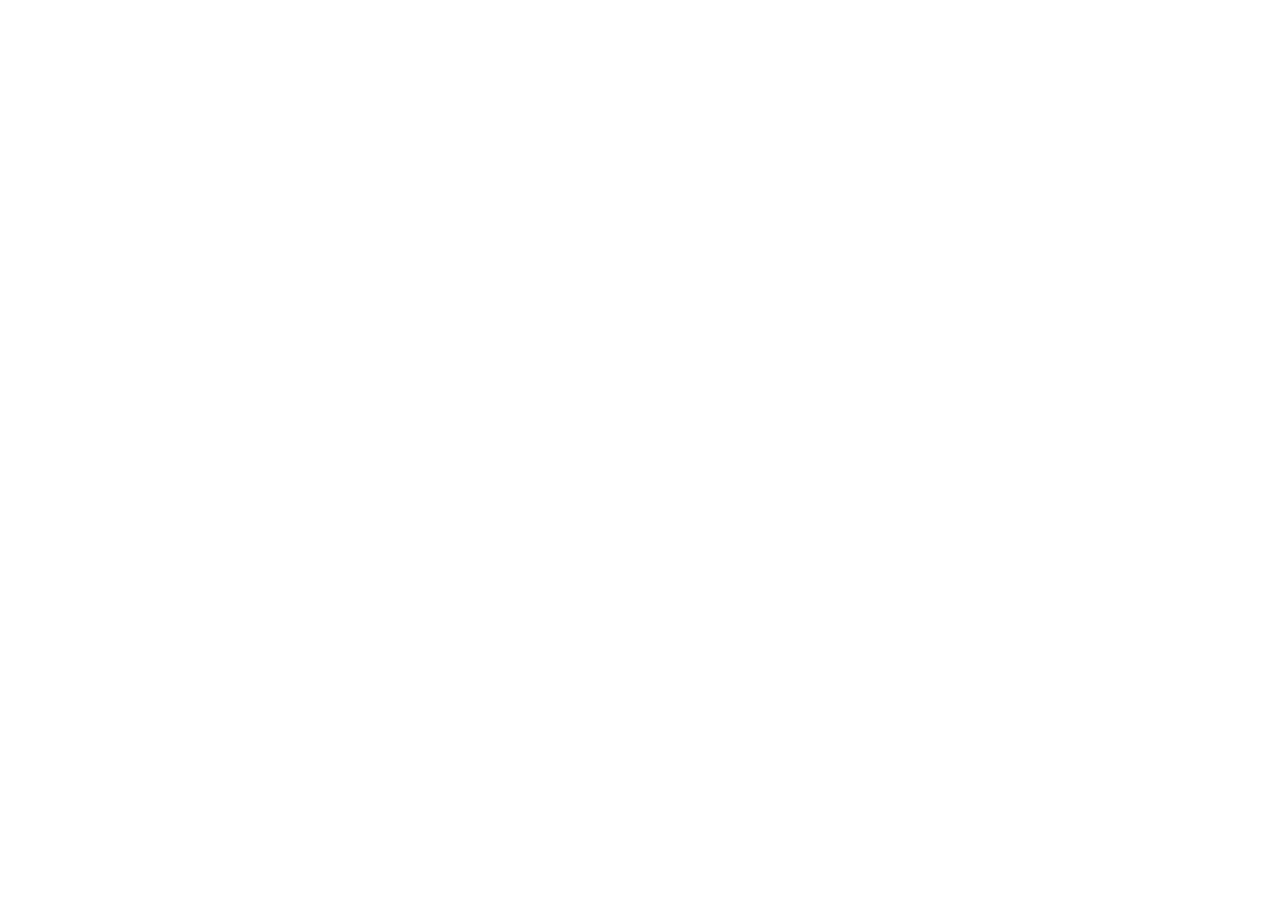
==== Quiz App/index.html @ ba99a249 "New project started Quiz App" ====
<!DOCTYPE html>
<html lang="en">
<head>
    <meta charset="UTF-8">
    <meta name="viewport" content="width=device-width, initial-scale=1.0">
    <title>Quiz Master</title>
</head>
<body>
    
</body>
</html>
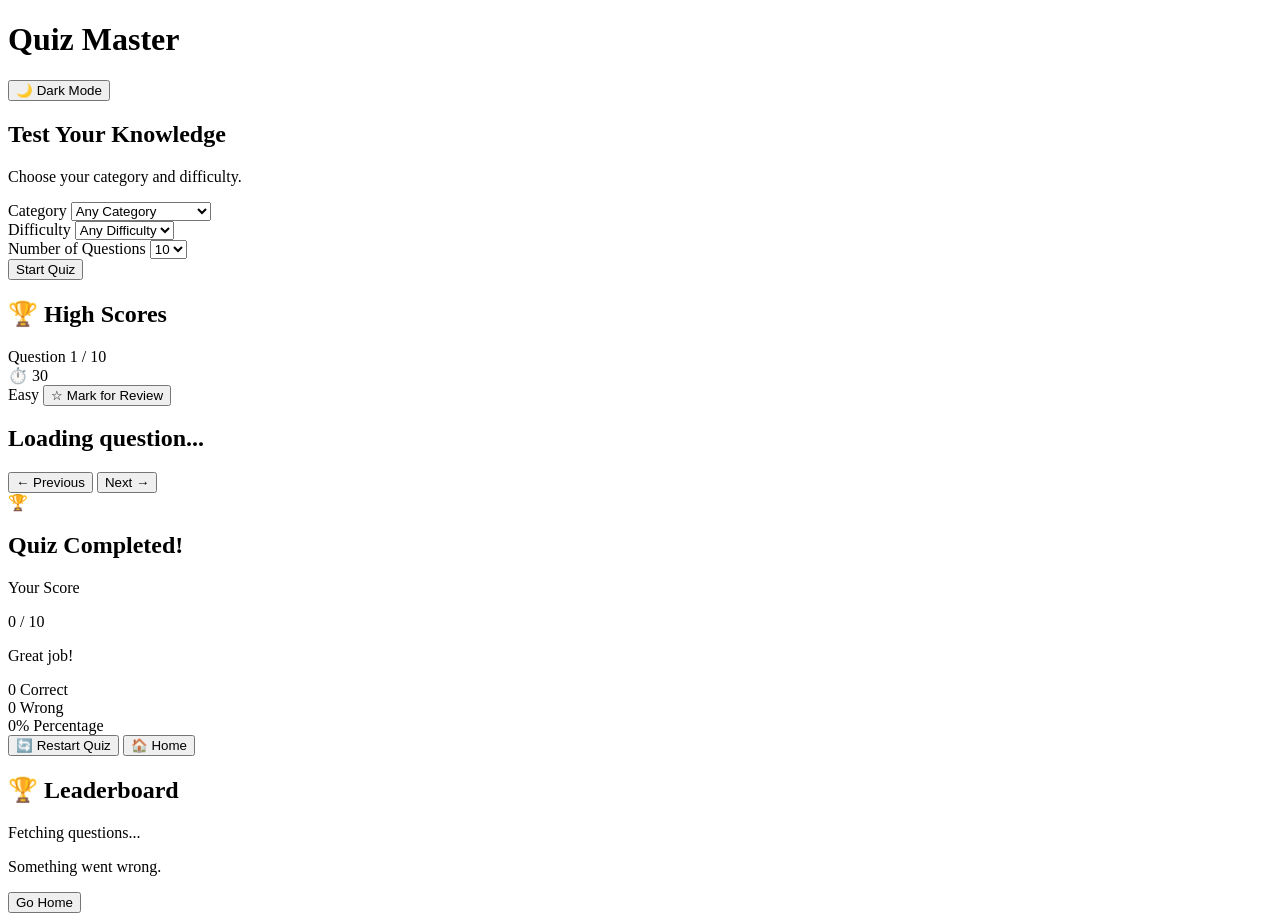
==== commit 2855a943: "Entire HTML code Copy Pasted!!" ====
--- a/Quiz App/index.html
+++ b/Quiz App/index.html
@@ -4,8 +4,459 @@
     <meta charset="UTF-8">
     <meta name="viewport" content="width=device-width, initial-scale=1.0">
     <title>Quiz Master</title>
+    <link rel="stylesheet" href="style.css">
 </head>
 <body>
+     <!-- =========================
+         HEADER
+    ========================== -->
+
+    <header class="header">
+
+        <h1>Quiz Master</h1>
+
+        <button id="themeBtn" class="theme-btn">
+            🌙 Dark Mode
+        </button>
+
+    </header>
+    <!-- =========================
+         START SCREEN
+    ========================== -->
+
+    <main>
+
+        <section id="startScreen" class="screen">
+
+            <div class="card">
+
+                <h2>Test Your Knowledge</h2>
+
+                <p class="subtitle">
+                    Choose your category and difficulty.
+                </p>
+
+
+                <!-- Category -->
+
+                <div class="form-group">
+
+                    <label for="category">
+                        Category
+                    </label>
+
+                    <select id="category">
+
+                        <option value="0">
+                            Any Category
+                        </option>
+
+                        <option value="9">
+                            General Knowledge
+                        </option>
+
+                        <option value="10">
+                            Books
+                        </option>
+
+                        <option value="11">
+                            Film
+                        </option>
+
+                        <option value="12">
+                            Music
+                        </option>
+
+                        <option value="15">
+                            Video Games
+                        </option>
+
+                        <option value="17">
+                            Science & Nature
+                        </option>
+
+                        <option value="18">
+                            Computers
+                        </option>
+
+                        <option value="19">
+                            Mathematics
+                        </option>
+
+                        <option value="21">
+                            Sports
+                        </option>
+
+                        <option value="22">
+                            Geography
+                        </option>
+
+                        <option value="23">
+                            History
+                        </option>
+
+                    </select>
+
+                </div>
+
+
+                <!-- Difficulty -->
+
+                <div class="form-group">
+
+                    <label for="difficulty">
+                        Difficulty
+                    </label>
+
+                    <select id="difficulty">
+
+                        <option value="any">
+                            Any Difficulty
+                        </option>
+
+                        <option value="easy">
+                            Easy
+                        </option>
+
+                        <option value="medium">
+                            Medium
+                        </option>
+
+                        <option value="hard">
+                            Hard
+                        </option>
+
+                    </select>
+
+                </div>
+
+
+                <!-- Number of questions -->
+
+                <div class="form-group">
+
+                    <label for="questionCount">
+                        Number of Questions
+                    </label>
+
+                    <select id="questionCount">
+
+                        <option value="5">5</option>
+
+                        <option value="10" selected>
+                            10
+                        </option>
+
+                        <option value="15">15</option>
+
+                        <option value="20">20</option>
+
+                    </select>
+
+                </div>
+
+
+                <button
+                    id="startBtn"
+                    class="primary-btn"
+                >
+                    Start Quiz
+                </button>
+
+            </div>
+
+
+            <!-- Leaderboard -->
+
+            <div class="card leaderboard-card">
+
+                <h2>🏆 High Scores</h2>
+
+                <div id="leaderboard">
+                    <!-- Generated using JavaScript -->
+                </div>
+
+            </div>
+
+        </section>
+
+
+
+        <!-- =========================
+             QUIZ SCREEN
+        ========================== -->
+
+        <section
+            id="quizScreen"
+            class="screen hidden"
+        >
+
+            <div class="quiz-container">
+
+
+                <!-- Top information -->
+
+                <div class="quiz-top">
+
+                    <span id="questionNumber">
+                        Question 1 / 10
+                    </span>
+
+                    <div class="timer">
+                        ⏱️
+                        <span id="timer">
+                            30
+                        </span>
+                    </div>
+
+                </div>
+
+
+                <!-- Progress bar -->
+
+                <div class="progress-container">
+
+                    <div
+                        id="progressBar"
+                        class="progress-bar"
+                    ></div>
+
+                </div>
+
+
+                <!-- Question -->
+
+                <div class="question-card">
+
+                    <div class="question-header">
+
+                        <span
+                            id="difficultyBadge"
+                            class="difficulty-badge"
+                        >
+                            Easy
+                        </span>
+
+                        <button
+                            id="reviewBtn"
+                            class="review-btn"
+                        >
+                            ☆ Mark for Review
+                        </button>
+
+                    </div>
+
+
+                    <h2 id="question">
+                        Loading question...
+                    </h2>
+
+
+                    <!-- Options -->
+
+                    <div
+                        id="options"
+                        class="options"
+                    >
+                        <!-- Options generated by JS -->
+                    </div>
+
+                </div>
+
+
+                <!-- Navigation -->
+
+                <div class="navigation">
+
+                    <button
+                        id="previousBtn"
+                        class="secondary-btn"
+                    >
+                        ← Previous
+                    </button>
+
+                    <span id="reviewStatus">
+                        <!-- Review status -->
+                    </span>
+
+                    <button
+                        id="nextBtn"
+                        class="primary-btn"
+                    >
+                        Next →
+                    </button>
+
+                </div>
+
+            </div>
+
+        </section>
+
+
+
+        <!-- =========================
+             RESULT SCREEN
+        ========================== -->
+
+        <section
+            id="resultScreen"
+            class="screen hidden"
+        >
+
+            <div class="card result-card">
+
+                <div class="result-icon">
+                    🏆
+                </div>
+
+                <h2>Quiz Completed!</h2>
+
+                <p class="score-label">
+                    Your Score
+                </p>
+
+                <div
+                    id="finalScore"
+                    class="final-score"
+                >
+                    0 / 10
+                </div>
+
+                <p id="resultMessage">
+                    Great job!
+                </p>
+
+
+                <!-- Statistics -->
+
+                <div class="statistics">
+
+                    <div class="stat">
+
+                        <span
+                            id="correctCount"
+                            class="stat-number"
+                        >
+                            0
+                        </span>
+
+                        <span>
+                            Correct
+                        </span>
+
+                    </div>
+
+
+                    <div class="stat">
+
+                        <span
+                            id="wrongCount"
+                            class="stat-number"
+                        >
+                            0
+                        </span>
+
+                        <span>
+                            Wrong
+                        </span>
+
+                    </div>
+
+
+                    <div class="stat">
+
+                        <span
+                            id="percentage"
+                            class="stat-number"
+                        >
+                            0%
+                        </span>
+
+                        <span>
+                            Percentage
+                        </span>
+
+                    </div>
+
+                </div>
+
+
+                <div class="result-buttons">
+
+                    <button
+                        id="restartBtn"
+                        class="primary-btn"
+                    >
+                        🔄 Restart Quiz
+                    </button>
+
+                    <button
+                        id="homeBtn"
+                        class="secondary-btn"
+                    >
+                        🏠 Home
+                    </button>
+
+                </div>
+
+            </div>
+
+
+            <!-- Result leaderboard -->
+
+            <div class="card leaderboard-card">
+
+                <h2>🏆 Leaderboard</h2>
+
+                <div id="resultLeaderboard">
+                </div>
+
+            </div>
+
+        </section>
+
+
+        <!-- =========================
+             LOADING
+        ========================== -->
+
+        <div
+            id="loading"
+            class="loading hidden"
+        >
+
+            <div class="spinner"></div>
+
+            <p>
+                Fetching questions...
+            </p>
+
+        </div>
+
+
+        <!-- =========================
+             ERROR MESSAGE
+        ========================== -->
+
+        <div
+            id="errorMessage"
+            class="error-message hidden"
+        >
+            <p id="errorText">
+                Something went wrong.
+            </p>
+
+            <button
+                id="errorHomeBtn"
+                class="secondary-btn"
+            >
+                Go Home
+            </button>
+
+        </div>
+
+    </main>
     
+    <script src="script.js"></script>
 </body>
 </html>
